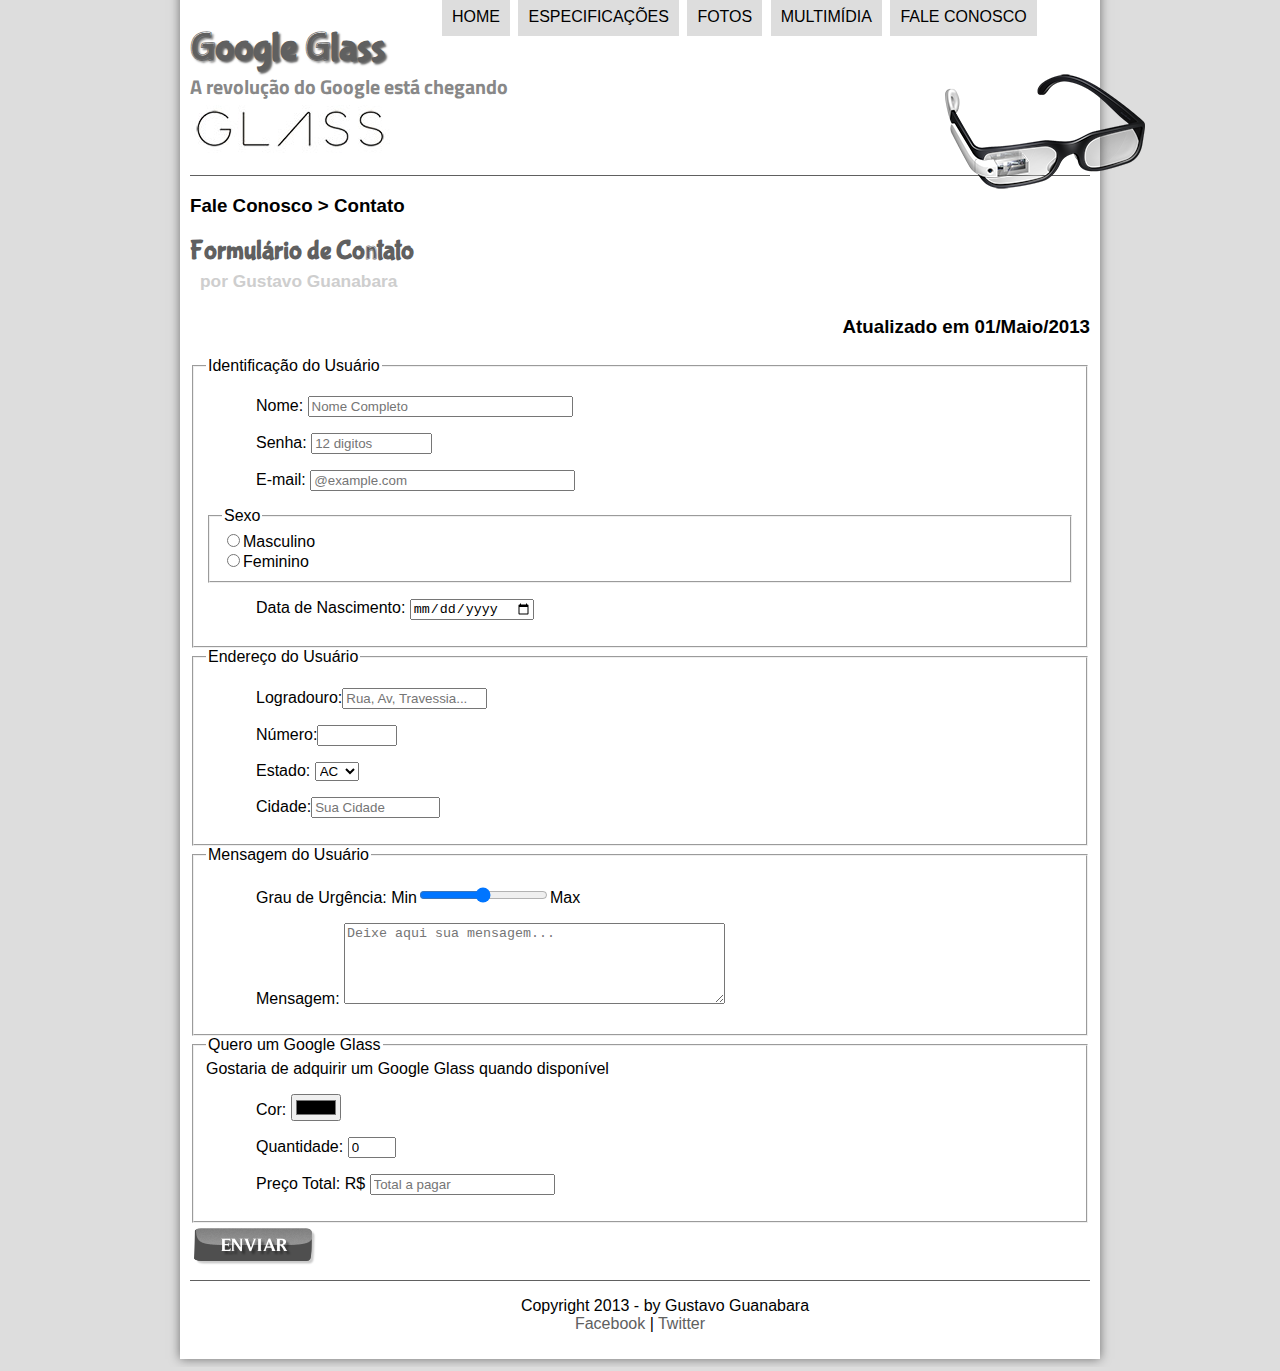
==== projeto-glass-html5/fale-conosco.html @ e104e504 "versão 0.1" ====
<!DOCTYPE html>
<html lang="">

<head>
    <meta charset="utf-8">
    <meta name="viewport" content="width=device-width, initial-scale=1.0">
    <link rel="stylesheet" href="_css/estilo.css">
    <script language="javascript" src="_javascript/funcoes.js"></script>
    <title>Tudo Sobre o Google Glass</title>
    <script>
        function calc_total() {
            var quant = parseInt.(document.getElementById('cQuant').value);
            tot = quant * 1500;
            document.getElementById('cTot').value = tot;
        }
    </script>
</head>

<script language="javascript" src="_javascript/funcoes.js"></script>

<body>
    <div id="interface">

        <header id="cabecalho">
            <hgroup>
                <h1>Google Glass</h1>
                <h2>A revolução do Google está chegando</h2>
            </hgroup>

            <img id="icone" src="_imagens/glass-oculos-preto-peq.png">

            <nav id="menu">
                <h1>Menu Principal</h1>
                <ul>
                    <li onmouseover="mudaFoto('_imagens/home.png')" onmouseout="mudaFoto('_imagens/contato.png')"><a href="index.html">Home</a></li>
                    <li onmouseover="mudaFoto('_imagens/especificacoes.png')" onmouseout="mudaFoto('_imagens/contato.png')"><a href="specs.html">Especificações</a></li>
                    <li onmouseover="mudaFoto('_imagens/fotos.png')" onmouseout="mudaFoto('_imagens/contato.png')"><a href="fotos.html">Fotos</a></li>
                    <li onmouseover="mudaFoto('_imagens/multimidia.png')" onmouseout="mudaFoto('_imagens/contato.png')"><a href="multimidia.html">Multimídia</a></li>
                    <li onmouseover="mudaFoto('_imagens/contato.png')" onmouseout="mudaFoto('_imagens/contato.png')"><a href="fale-conosco.html">Fale conosco</a></li>
                </ul>
            </nav>
        </header>
        <article id="noticia-principal">
            <header id="cabecalho-artigo">
                <hgroup>
                    <h3>Fale Conosco > Contato</h3>
                    <h1>Formulário de Contato</h1>
                    <h2>por Gustavo Guanabara</h2>
                    <h3 class="direita">Atualizado em 01/Maio/2013</h3>
                </hgroup>
            </header>
        </article>


        <form method="post" id="fContato" action="mailto:victor.tjp1900@gmail.com" oninput="calc_total();">
            <fieldset id="usuario">
                <legend>Identificação do Usuário</legend>
                <p><label for="cNome">Nome:</label> <input type="text" name="tNome" id="cNome" size="30" maxlength="35" placeholder="Nome Completo" /></p>
                <p><label for="cSenha">Senha:</label> <input type="password" name="tSenha" id="cSenha" size="12" maxlength="12" placeholder="12 digitos" /></p>
                <p><label for="cEmail">E-mail:</label> <input type="email" name="tEmail" id="cEmail" size="30" maxlength="30" placeholder="@example.com" /></p>
                <fieldset id="sexo">
                    <legend>Sexo</legend>
                    <input type="radio" name="tSexo" id="cMasc"><label for="cMasc">Masculino</label><br>
                    <input type="radio" name="tSexo" id="cFem"><label for="cFem">Feminino</label>
                </fieldset>
                <p><label for="cNasc">Data de Nascimento:</label> <input type="date" name="tNasc" id="cNasc"> </p>
            </fieldset>

            <fieldset id="endereco">
                <legend>Endereço do Usuário</legend>
                <p><label for="cRua">Logradouro</label>:<input type="text" name="tRua" id="cRua" size="15" maxlength="80" placeholder="Rua, Av, Travessia..."></p>
                <p><label for="cNum">Número:</label><input type="number" name="tNum" id="cNum" min="0" max="99999"></p>
                <p><label for="cEst">Estado:</label>
                    <select name="tEstado" id="cEst">
                        <option>AC</option>
                        <option>AL</option>
                        <option>AP</option>
                        <option>AM</option>
                        <option>BA</option>
                        <option>CE</option>
                        <option>DF</option>
                        <option>ES</option>
                        <option>GO</option>
                        <option>MA</option>
                        <option>MT</option>
                        <option>MS</option>
                        <option>MG</option>
                        <option>PA</option>
                        <option>PB</option>
                        <option>PR</option>
                        <option>PE</option>
                        <option>PI</option>
                        <option>RJ</option>
                        <option>RN</option>
                        <option>RS</option>
                        <option>RO</option>
                        <option>RR</option>
                        <option>SC</option>
                        <option>SP</option>
                        <option>SE</option>
                        <option>TO</option>
                    </select>
                </p>
                <p><label for="cCid">Cidade:</label><input type="text" name="tCidade" id="cCid" size="13" maxlength="15" placeholder="Sua Cidade" list="cidade"></p>
                <datalist id="cidade">
                    <option value="Campinas"></option>
                    <option value="Valinhos"></option>
                    <option value="Vinhedo"></option>
                </datalist>
            </fieldset>

            <fieldset id="mensagem">
                <legend>Mensagem do Usuário</legend>
                <p><label for="cUrg">Grau de Urgência:</label>
                    Min<input type="range" name="tUrg" id="cUrg" min="0" max="10" step="5">Max</p>
                <p><label for="cMsg">Mensagem:</label>
                    <textarea type="text" name="tMsg" id="cMsg" cols="45" rows="5" placeholder="Deixe aqui sua mensagem..."></textarea>
                </p>
            </fieldset>

            <fieldset id="pedir">
                <legend>Quero um Google Glass</legend>
                Gostaria de adquirir um Google Glass quando disponível
                <p><label for="cCor">Cor:</label>
                    <input type="color" name="tCor" id="cCor">
                </p>
                <p><label for="cQuant">Quantidade:</label>
                    <input type="number" name="tQuant" id="cQuant" min="0" max="5" value="0">
                </p>
                <p><label for="cTot">Preço Total: R$</label>
                    <input type="text" name="tTot" id="cTot" placeholder="Total a pagar" readonly>
                </p>
            </fieldset>
        </form>


        <input type="image" name="tEnviar" src="_imagens/botao-enviar.png">

        <footer id="rodape">
            <p>Copyright 2013 - by Gustavo Guanabara<br>
                <a href="http://facebook.com/cursosemvideo" target="_blank">Facebook</a> |
                <a href="http://twitter.com/cursosemvideo" target="_blank">Twitter</a>
            </p>
        </footer>
    </div>
</body></html>
---- projeto-glass-html5/_css/estilo.css ----
@charsetn "UTF-8";
@import url('https://fonts.googleapis.com/css2?family=Titillium+Web&display=swap');
@font-face{
 src: url("../_fonts/bubblegum-sans-regular.otf");
 font-family: 'FonteLogo';
}




/*---------------- GENÉRICO -------------------*/
p {
    text-align: justify;
    text-indent: 50px;
}

a {
    color: #606060;
    text-decoration: none;
}

a:hover {
    text-decoration: underline;
}

.direita {
    text-align: right;
}


/*---------------- FORMATAÇÃO DO CABEÇALHO ----------------*/
header#cabecalho img#icone {
    position: absolute;
    left: 945px;
    top:  70px;
}

header#cabecalho {
    border-bottom: 1px #606060 solid;
    height: 150px;
    background: url("../_imagens/glass-logo-peq.jpg") no-repeat 0px 80px;
}

header#cabecalho h1 {
    font-family: 'FonteLogo', sans-serif;
    font-size: 30pt;
    color: #606060;
    text-shadow: 2px 2px 2px rgba(0,0,0,.6);
    padding: 0px;
    margin-bottom: 0px;
    
}

header#cabecalho h2 {
    font-family: 'Titillium Web', sans-serif;
    font-size: 15pt;
    color: #888888;
    padding: 0px;
    margin-top: 0px;
    
}


/*---------------- FORMATAÇÃO DO MENU ----------------*/

nav#menu {
    display: block;

}

nav#menu ul {
    list-style: none;
    text-transform: uppercase;
    position: absolute;
    top: -20px;
    left: 400px;
}

nav#menu li {
    display: inline-block;
    background-color: #dddddd;
    padding: 10px;
    margin: 2px;
    transition: 1s;
}

nav#menu li:hover {
    background-color: #606060;

}

nav#menu h1 {
    display: none;
}

nav#menu a { 
    color: black;
    text-decoration: none;

}

nav#menu a:hover {
    color: white;
}


/*---------------- FORMATAÇÃO DA INTERFACE ----------------*/

div#interface { 
    width: 900px;
    background-color: white;
    margin: -20px auto 0px auto;
    box-shadow: 0px 0px 10px rgba(0,0,0,.5);
    padding: 10px;
    
    
}

article#noticia-principal h2{  
    font-size: 13pt;
    color: #606060;
    background-color: #dddddd;
    padding: 5px 0px 5px 10px;
    margin: 10px 0px 10px 0px;
}


header#cabecalho-artigo h1{   
    font-family: 'FonteLogo', sans-serif;
    font-size: 20pt;
    color: #606060;
    margin-bottom: 0px;
    margin-top: 0px
    
}
header#cabecalho-artigo h2{ 
    font-size: 13pt;
    color: #cecece;
    background-color: #ffffff;
    margin: 0px;
    
}
header#cabecalho-artigo h3{
    
    
}


/*---------------- FORMATAÇÃO DA PAGINA ----------------*/

body {    
    font-family: Arial, sans-serif;
    background-color: #dddddd;
    color: rgba(0,0,0,1);
}

section#corpo {    
    display: block;
    width: 500px;
    float: left;
    border-right: 1px solid #606060;
    padding-right: 15px;
}

aside#lateral {    
    display: block;
    width: 350px;
    float: right;
    background-color: #dddddd;
    padding: 10px;
    margin-top: 10px;
    box-shadow: 2px 2px 2px rgba(0,0,0,.5);
    
}

aside#lateral h1 {
    font-family: 'FonteLogo', sans-serif;
    font-size: 20pt;
    color: #606060;
    margin-top: 0px;
    
}

aside#lateral h2 {
    background-color: #606060;
    font-size: 13pt;
    color: #ffffff;
    padding: 5px;
}

footer#rodape {  
    clear: both;
    border-top: 1px solid #606060;
    
}

footer#rodape p{   
        text-align: center;
    
}


/*---------------- FORMATAÇÃO DE IMG COM LEGENDAS ----------------*/
figure#foto-legenda {
    position: relative;
    border: 8px solid white;
    box-shadow: 1px 1px 4px black;

}

figure#foto-legenda img {
    width: 100%;
    height: 100%;
}

figure#foto-legenda figcaption {
    opacity: 0;
    position: absolute;
    top: 0px;
    background-color: rgba(0, 0, 0, .4);
    color: white;
    width: 100%;
    height: 100%;
    padding: 10px;
    box-sizing: border-box;
    transition: opacity 1s;
}

figure#foto-legenda:hover figcaption {
    opacity: 1;
}


/*---------------- FORMATAÇÃO DA TABELA ----------------*/
table#tabelaspec {
    border: 1px solid #606060;
    border-spacing: 0px;
    margin-left: auto;
    margin-right: auto;
    
}

table#tabelaspec td{  
    border: 1px solid #606060;
    padding: 10px;
    text-align: center;
    
}

table#tabelaspec td.ce{   
    color: white;
    background-color: gray;
    font-weight: bold;
    
}

table#tabelaspec td.cd{   
    background-color: #cecece;
    
}

table#tabelaspec caption{  
    color: #606060;
    font-size: 13pt;
    font-weight: bolder;
    
}
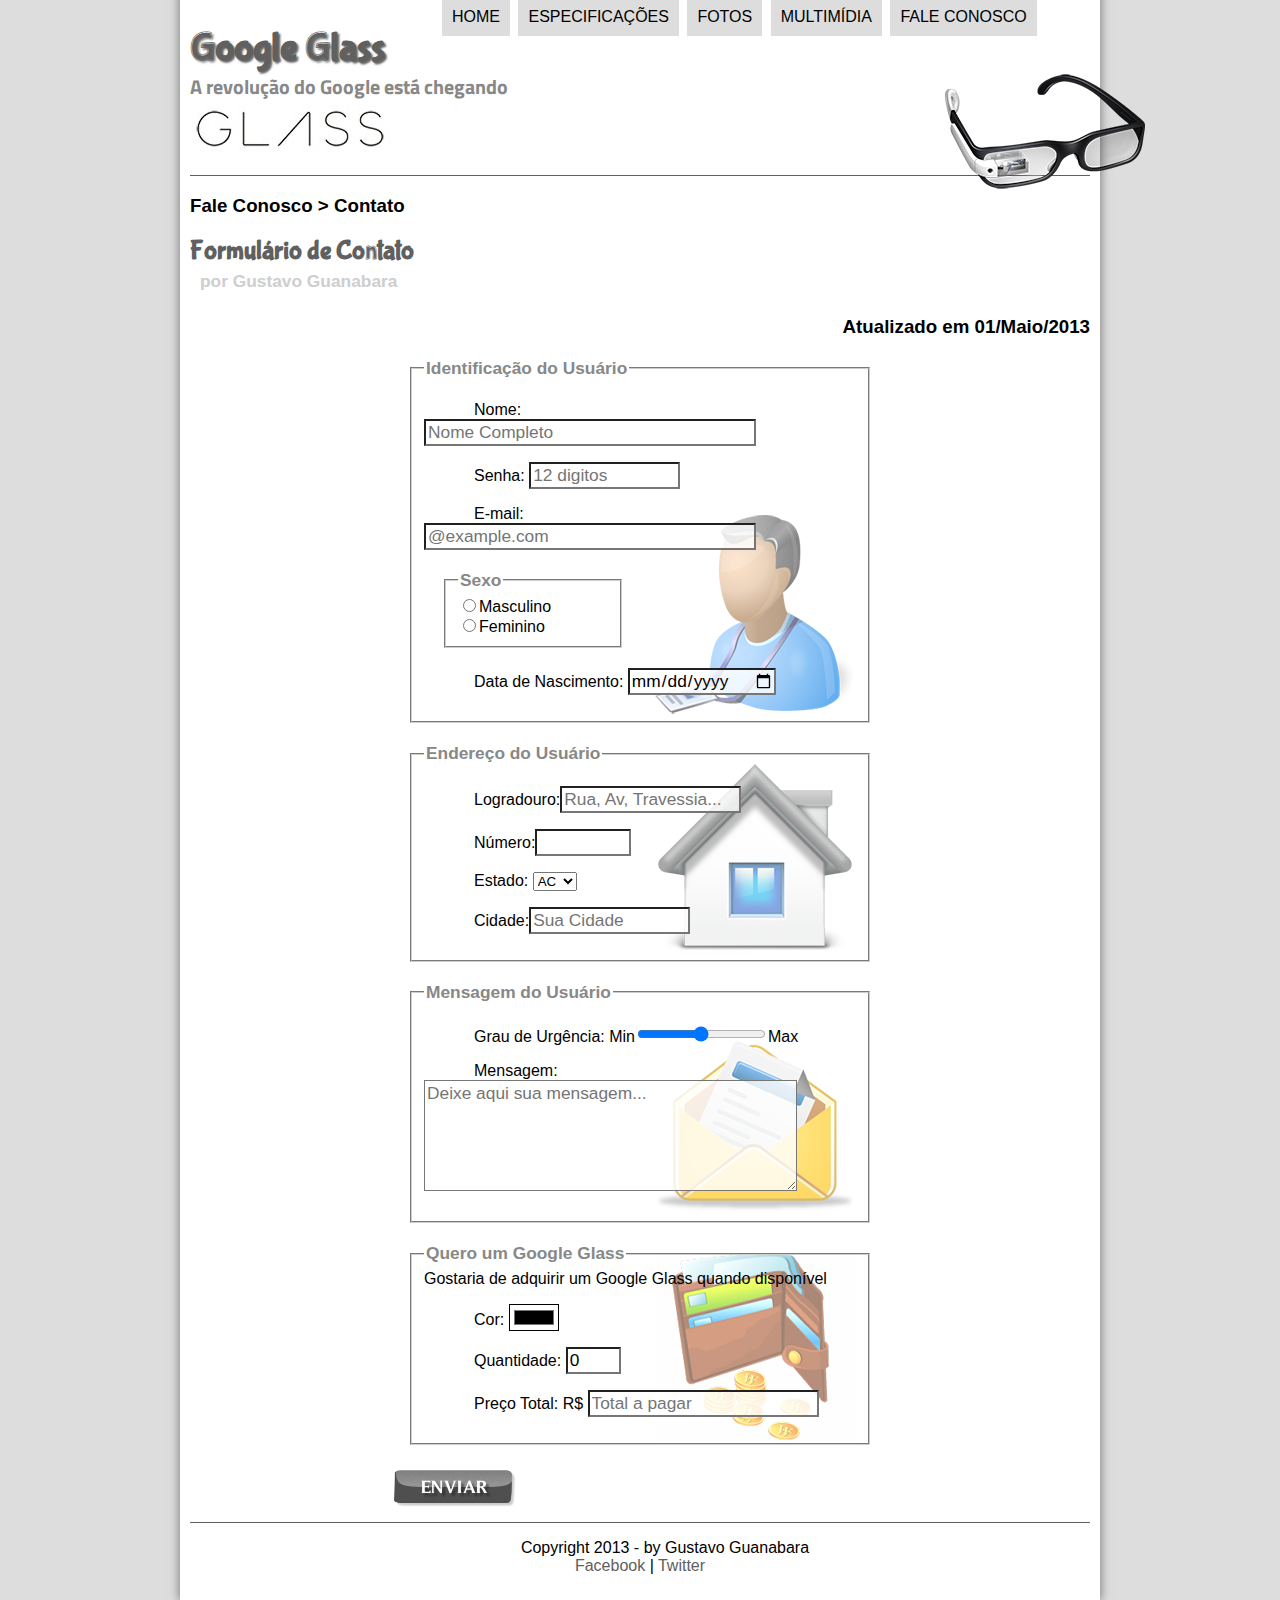
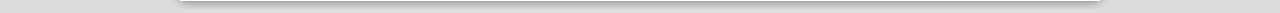
==== commit 48032d48: "Atualização do arquivo contato" ====
--- a/projeto-glass-html5/fale-conosco.html
+++ b/projeto-glass-html5/fale-conosco.html
@@ -5,11 +5,12 @@
     <meta charset="utf-8">
     <meta name="viewport" content="width=device-width, initial-scale=1.0">
     <link rel="stylesheet" href="_css/estilo.css">
+    <link rel="stylesheet" href="_css/form.css">
     <script language="javascript" src="_javascript/funcoes.js"></script>
     <title>Tudo Sobre o Google Glass</title>
     <script>
-        function calc_total() {
-            var quant = parseInt.(document.getElementById('cQuant').value);
+        function calc_total(){
+            var quant = paeseInt(document.getElementById('cQuant').value);
             tot = quant * 1500;
             document.getElementById('cTot').value = tot;
         }
@@ -52,7 +53,8 @@
         </article>
 
 
-        <form method="post" id="fContato" action="mailto:victor.tjp1900@gmail.com" oninput="calc_total();">
+            <form method="post" id="fContato" action="mailto:victor.tjp1900@gmail.com" oninput="calc_total();">
+           
             <fieldset id="usuario">
                 <legend>Identificação do Usuário</legend>
                 <p><label for="cNome">Nome:</label> <input type="text" name="tNome" id="cNome" size="30" maxlength="35" placeholder="Nome Completo" /></p>
@@ -114,7 +116,7 @@
                 <p><label for="cUrg">Grau de Urgência:</label>
                     Min<input type="range" name="tUrg" id="cUrg" min="0" max="10" step="5">Max</p>
                 <p><label for="cMsg">Mensagem:</label>
-                    <textarea type="text" name="tMsg" id="cMsg" cols="45" rows="5" placeholder="Deixe aqui sua mensagem..."></textarea>
+                    <textarea type="text" name="tMsg" id="cMsg" cols="35" rows="5" placeholder="Deixe aqui sua mensagem..."></textarea>
                 </p>
             </fieldset>
 
@@ -131,10 +133,12 @@
                     <input type="text" name="tTot" id="cTot" placeholder="Total a pagar" readonly>
                 </p>
             </fieldset>
+            
+            <input type="image" name="tEnviar" src="_imagens/botao-enviar.png">
         </form>
 
 
-        <input type="image" name="tEnviar" src="_imagens/botao-enviar.png">
+        
 
         <footer id="rodape">
             <p>Copyright 2013 - by Gustavo Guanabara<br>
--- a/projeto-glass-html5/_css/form.css
+++ b/projeto-glass-html5/_css/form.css
@@ -0,0 +1,49 @@
+@charset "UTF-8";
+
+form{
+    width: 500px;
+    margin: auto;
+}
+
+input, textarea{
+    font-family: sans-serif;
+    font-weight: normal;
+    font-size: 13pt;
+    background-color: rgba(255,255,255,.8);
+}
+
+input:hover, textarea:hover{
+    background-color: #dddddd;
+}
+
+legend{
+    color: #888888;
+    font-weight: bold;
+    font-size: 13pt;
+    font-family: sans-serif;
+}
+
+fieldset{
+    border-color: #cecece;
+    margin: 20px;
+}
+
+fieldset#sexo{
+    width: 150px
+}
+
+fieldset#usuario{
+    background: url("../_imagens/icone-contato.png") no-repeat 95% 95%;
+}
+
+fieldset#endereco{
+    background: url("../_imagens/icone-endereco.png") no-repeat 95% 95%;
+}
+
+fieldset#mensagem{
+    background: url("../_imagens/icone-mensagem.png") no-repeat 95% 95%;
+}
+
+fieldset#pedir{
+    background: url("../_imagens/icone-pagamento.png") no-repeat 95% 95%;
+}